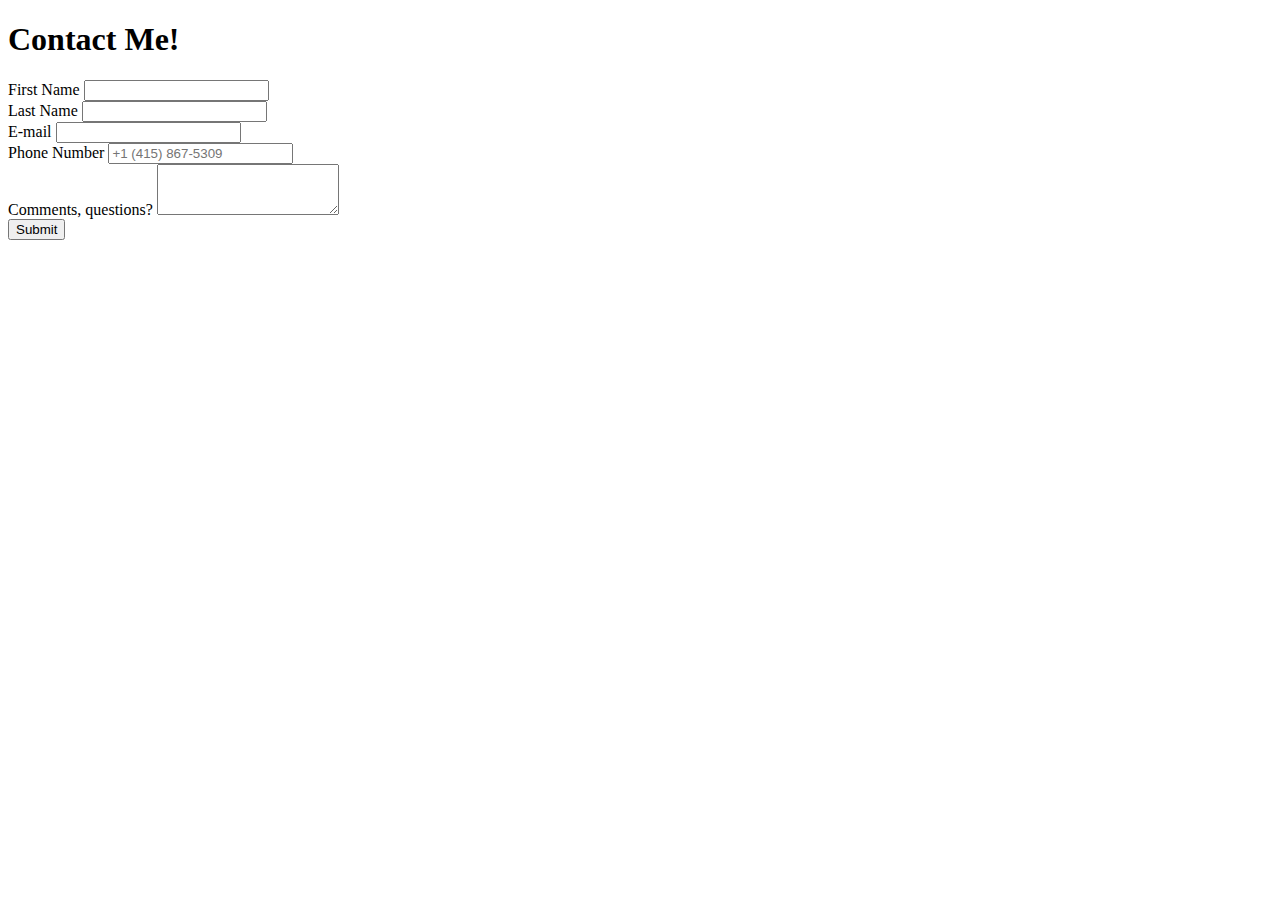
==== index.html @ 3658ce27 "Add files via upload" ====
<!doctype html>
<html lang="en">
  <head>
    <!-- Required meta tags -->
    <meta charset="utf-8">
    <meta name="viewport" content="width=device-width, initial-scale=1">

    <!-- Bootstrap CSS -->
    <link href="https://cdn.jsdelivr.net/npm/bootstrap@5.0.1/dist/css/bootstrap.min.css" rel="stylesheet" integrity="sha384-+0n0xVW2eSR5OomGNYDnhzAbDsOXxcvSN1TPprVMTNDbiYZCxYbOOl7+AMvyTG2x" crossorigin="anonymous">

    <title>Hello, world!</title>
  </head>
  <body>

    <div class="container mt-5">
        <h1>Contact Me!</h1>
        <form class="row g-3" action="https://formsubmit.co/segitunk.kvizapp@gmail.com" method="POST">
          <!-- Honeypot -->
          <input type="text" name="_honey" style="display: none;">

          <!-- Disable Captcha -->
          <input type="hidden" name="_captcha" value="false">

          <input type="hidden" name="_next" value="https://haydn5.github.io/formsubmitdemo/success.html" >

          <div class="col-md-6">
            <label for="firstName" class="form-label">First Name</label>
            <input type="text" class="form-control" name="name" id="firstName" required>
          </div>
          <div class="col-md-6">
            <label for="lastName" class="form-label">Last Name</label>
            <input type="text" class="form-control" name="Last&nbsp;Name" id="lastName" required>
          </div>
          <div class="col-md-8">
            <label for="emailInfo" class="form-label">E-mail</label>
            <input type="email" class="form-control" name="email" id="emailInfo" required>
          </div>
          <div class="col-md-4">
            <label for="phoneNumber" class="form-label">Phone Number</label>
            <input type="text" class="form-control" name="phone" id="phoneNumber" placeholder="+1 (415) 867-5309">
          </div>
          <div class="col-md-12">
            <label for="comments" class="form-label">Comments, questions?</label>
            <textarea class="form-control" id="comments" name="comments,&nbsp;questions" rows="3" required></textarea>
          </div>
          <div class="col-md-12">
            <button type="submit" class="btn btn-primary">Submit</button>
          </div>
        </form>
    </div>

    <!-- Optional JavaScript; choose one of the two! -->

    <!-- Option 1: Bootstrap Bundle with Popper -->
    <script src="https://cdn.jsdelivr.net/npm/bootstrap@5.0.1/dist/js/bootstrap.bundle.min.js" integrity="sha384-gtEjrD/SeCtmISkJkNUaaKMoLD0//ElJ19smozuHV6z3Iehds+3Ulb9Bn9Plx0x4" crossorigin="anonymous"></script>

    <!-- Option 2: Separate Popper and Bootstrap JS -->
    <!--
    <script src="https://cdn.jsdelivr.net/npm/@popperjs/core@2.9.2/dist/umd/popper.min.js" integrity="sha384-IQsoLXl5PILFhosVNubq5LC7Qb9DXgDA9i+tQ8Zj3iwWAwPtgFTxbJ8NT4GN1R8p" crossorigin="anonymous"></script>
    <script src="https://cdn.jsdelivr.net/npm/bootstrap@5.0.1/dist/js/bootstrap.min.js" integrity="sha384-Atwg2Pkwv9vp0ygtn1JAojH0nYbwNJLPhwyoVbhoPwBhjQPR5VtM2+xf0Uwh9KtT" crossorigin="anonymous"></script>
    -->
  </body>
</html>
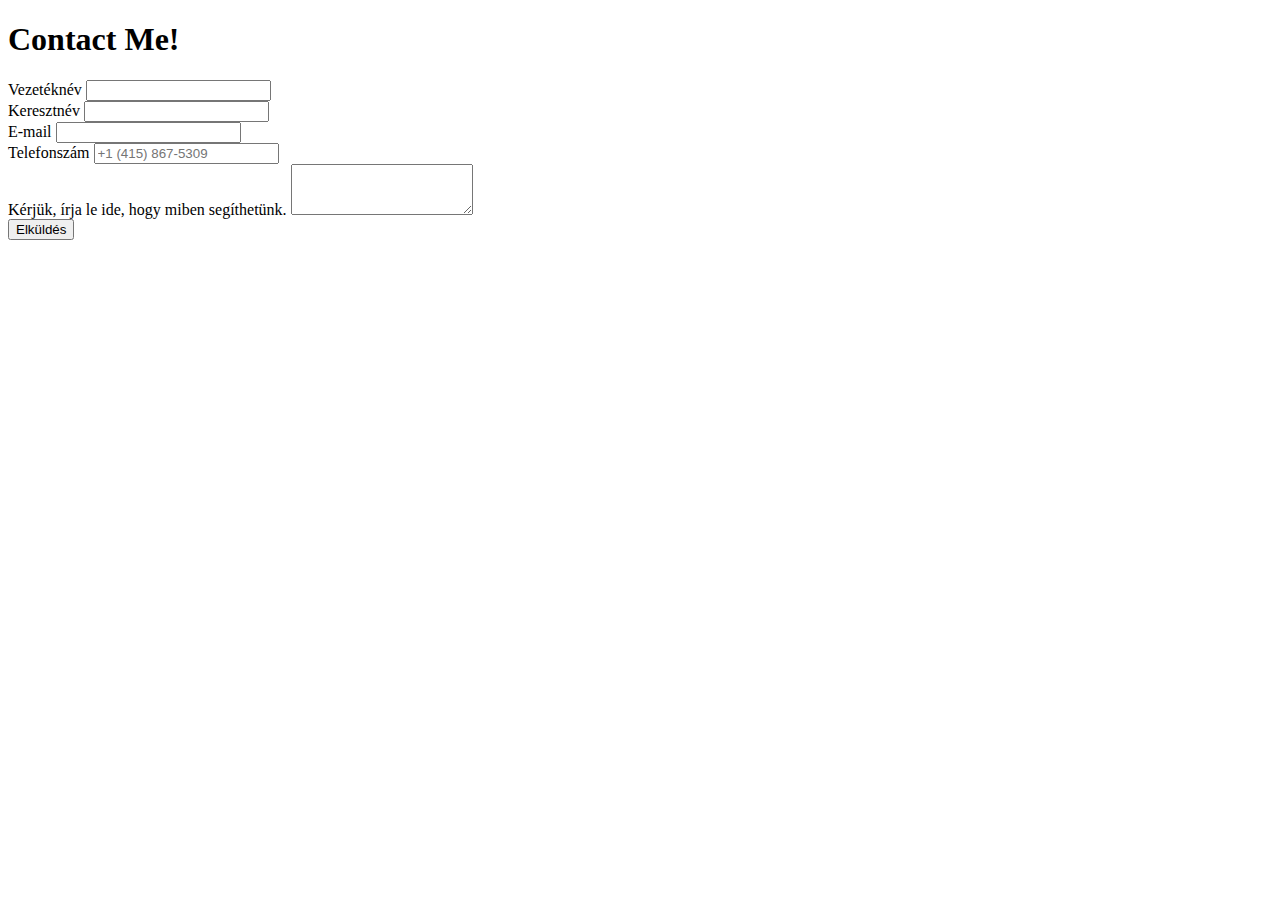
==== commit 0aef19b8: "Add files via upload" ====
--- a/index.html
+++ b/index.html
@@ -14,21 +14,21 @@
 
     <div class="container mt-5">
         <h1>Contact Me!</h1>
-        <form class="row g-3" action="https://formsubmit.co/segitunk.kvizapp@gmail.com" method="POST">
+        <form class="row g-3" action="https://formsubmit.co/76c58b5f3eb065d0e44f9408ce600910" method="POST">
           <!-- Honeypot -->
           <input type="text" name="_honey" style="display: none;">
 
           <!-- Disable Captcha -->
           <input type="hidden" name="_captcha" value="false">
 
-          <input type="hidden" name="_next" value="https://haydn5.github.io/formsubmitdemo/success.html" >
+          <input type="hidden" name="_next" value="https://kvizapp.github.io/sumbitdemocheck/success.html" >
 
           <div class="col-md-6">
-            <label for="firstName" class="form-label">First Name</label>
+            <label for="firstName" class="form-label">Vezetéknév</label>
             <input type="text" class="form-control" name="name" id="firstName" required>
           </div>
           <div class="col-md-6">
-            <label for="lastName" class="form-label">Last Name</label>
+            <label for="lastName" class="form-label">Keresztnév</label>
             <input type="text" class="form-control" name="Last&nbsp;Name" id="lastName" required>
           </div>
           <div class="col-md-8">
@@ -36,15 +36,15 @@
             <input type="email" class="form-control" name="email" id="emailInfo" required>
           </div>
           <div class="col-md-4">
-            <label for="phoneNumber" class="form-label">Phone Number</label>
+            <label for="phoneNumber" class="form-label">Telefonszám</label>
             <input type="text" class="form-control" name="phone" id="phoneNumber" placeholder="+1 (415) 867-5309">
           </div>
           <div class="col-md-12">
-            <label for="comments" class="form-label">Comments, questions?</label>
+            <label for="comments" class="form-label">Kérjük, írja le ide, hogy miben segíthetünk.</label>
             <textarea class="form-control" id="comments" name="comments,&nbsp;questions" rows="3" required></textarea>
           </div>
           <div class="col-md-12">
-            <button type="submit" class="btn btn-primary">Submit</button>
+            <button type="submit" class="btn btn-primary">Elküldés</button>
           </div>
         </form>
     </div>
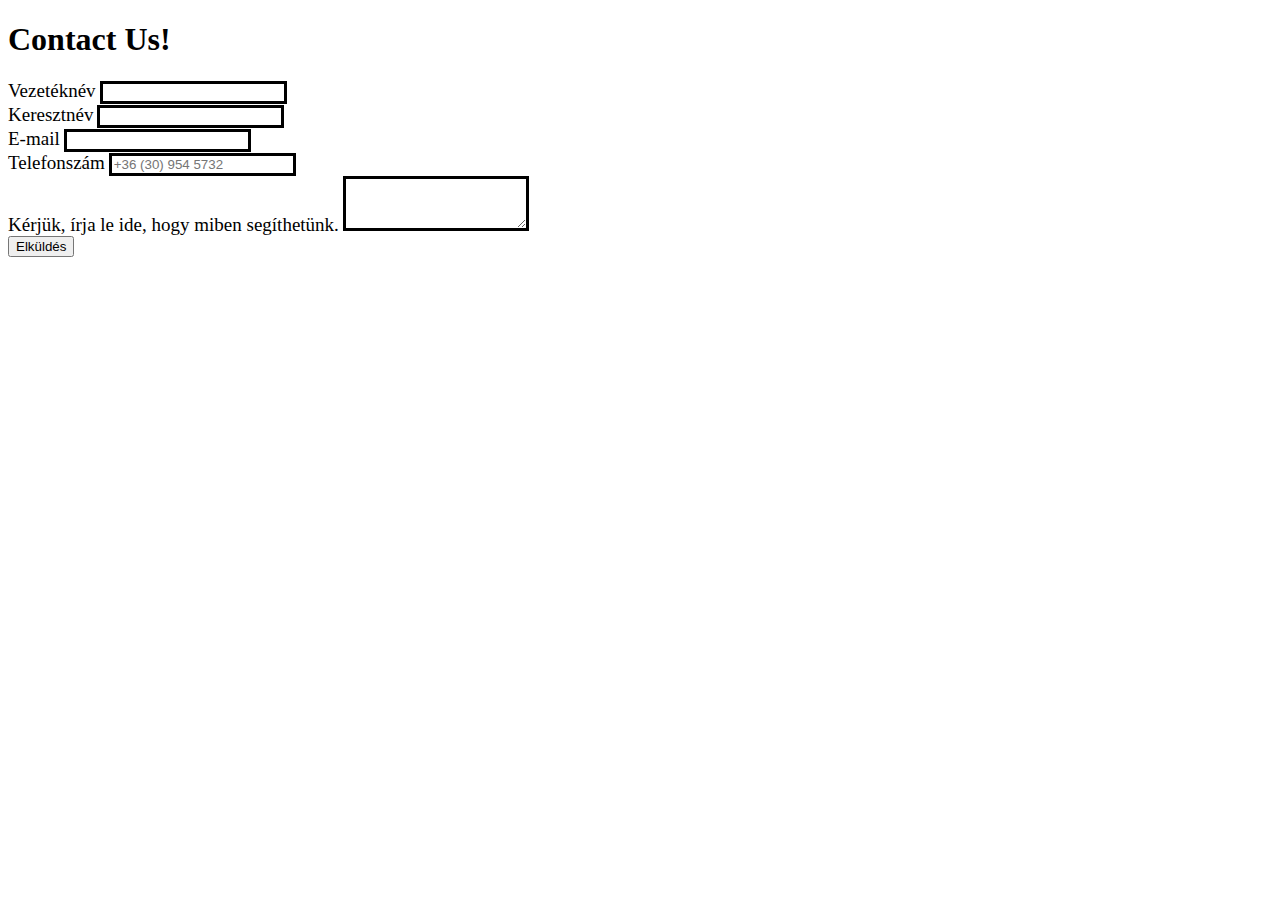
==== commit 231005dd: "Add files via upload" ====
--- a/index.html
+++ b/index.html
@@ -1,47 +1,55 @@
 <!doctype html>
-<html lang="en">
+<html lang="hu">
   <head>
-    <!-- Required meta tags -->
+   
     <meta charset="utf-8">
     <meta name="viewport" content="width=device-width, initial-scale=1">
 
-    <!-- Bootstrap CSS -->
+    
     <link href="https://cdn.jsdelivr.net/npm/bootstrap@5.0.1/dist/css/bootstrap.min.css" rel="stylesheet" integrity="sha384-+0n0xVW2eSR5OomGNYDnhzAbDsOXxcvSN1TPprVMTNDbiYZCxYbOOl7+AMvyTG2x" crossorigin="anonymous">
 
-    <title>Hello, world!</title>
+    <title>Kvíz app - Support</title>
+    <style>
+      .box {
+        border: 0.2rem solid black;
+      }
+      .font {
+        font-size: 19px;
+      }
+    </style>
   </head>
   <body>
 
     <div class="container mt-5">
-        <h1>Contact Me!</h1>
+        <h1>Contact Us!</h1>
         <form class="row g-3" action="https://formsubmit.co/76c58b5f3eb065d0e44f9408ce600910" method="POST">
-          <!-- Honeypot -->
+         
           <input type="text" name="_honey" style="display: none;">
 
-          <!-- Disable Captcha -->
+          
           <input type="hidden" name="_captcha" value="false">
 
           <input type="hidden" name="_next" value="https://kvizapp.github.io/sumbitdemocheck/success.html" >
 
           <div class="col-md-6">
-            <label for="firstName" class="form-label">Vezetéknév</label>
-            <input type="text" class="form-control" name="name" id="firstName" required>
+            <label for="firstName" class="form-label font">Vezetéknév</label>
+            <input type="text" class="form-control box" name="name" id="firstName" required>
           </div>
           <div class="col-md-6">
-            <label for="lastName" class="form-label">Keresztnév</label>
-            <input type="text" class="form-control" name="Last&nbsp;Name" id="lastName" required>
+            <label for="lastName" class="form-label font">Keresztnév</label>
+            <input type="text" class="form-control box" name="Last&nbsp;Name" id="lastName" required>
           </div>
           <div class="col-md-8">
-            <label for="emailInfo" class="form-label">E-mail</label>
-            <input type="email" class="form-control" name="email" id="emailInfo" required>
+            <label for="emailInfo" class="form-label font">E-mail</label>
+            <input type="email" class="form-control box" name="email" id="emailInfo" required>
           </div>
           <div class="col-md-4">
-            <label for="phoneNumber" class="form-label">Telefonszám</label>
-            <input type="text" class="form-control" name="phone" id="phoneNumber" placeholder="+1 (415) 867-5309">
+            <label for="phoneNumber" class="form-label font">Telefonszám</label>
+            <input type="text" class="form-control box" name="phone" id="phoneNumber" placeholder="+36 (30) 954 5732">
           </div>
           <div class="col-md-12">
-            <label for="comments" class="form-label">Kérjük, írja le ide, hogy miben segíthetünk.</label>
-            <textarea class="form-control" id="comments" name="comments,&nbsp;questions" rows="3" required></textarea>
+            <label for="comments" class="form-label font">Kérjük, írja le ide, hogy miben segíthetünk.</label>
+            <textarea class="form-control box" id="comments" name="comments,&nbsp;questions" rows="3" required></textarea>
           </div>
           <div class="col-md-12">
             <button type="submit" class="btn btn-primary">Elküldés</button>
@@ -49,15 +57,10 @@
         </form>
     </div>
 
-    <!-- Optional JavaScript; choose one of the two! -->
+   
 
-    <!-- Option 1: Bootstrap Bundle with Popper -->
+ 
     <script src="https://cdn.jsdelivr.net/npm/bootstrap@5.0.1/dist/js/bootstrap.bundle.min.js" integrity="sha384-gtEjrD/SeCtmISkJkNUaaKMoLD0//ElJ19smozuHV6z3Iehds+3Ulb9Bn9Plx0x4" crossorigin="anonymous"></script>
 
-    <!-- Option 2: Separate Popper and Bootstrap JS -->
-    <!--
-    <script src="https://cdn.jsdelivr.net/npm/@popperjs/core@2.9.2/dist/umd/popper.min.js" integrity="sha384-IQsoLXl5PILFhosVNubq5LC7Qb9DXgDA9i+tQ8Zj3iwWAwPtgFTxbJ8NT4GN1R8p" crossorigin="anonymous"></script>
-    <script src="https://cdn.jsdelivr.net/npm/bootstrap@5.0.1/dist/js/bootstrap.min.js" integrity="sha384-Atwg2Pkwv9vp0ygtn1JAojH0nYbwNJLPhwyoVbhoPwBhjQPR5VtM2+xf0Uwh9KtT" crossorigin="anonymous"></script>
-    -->
   </body>
 </html>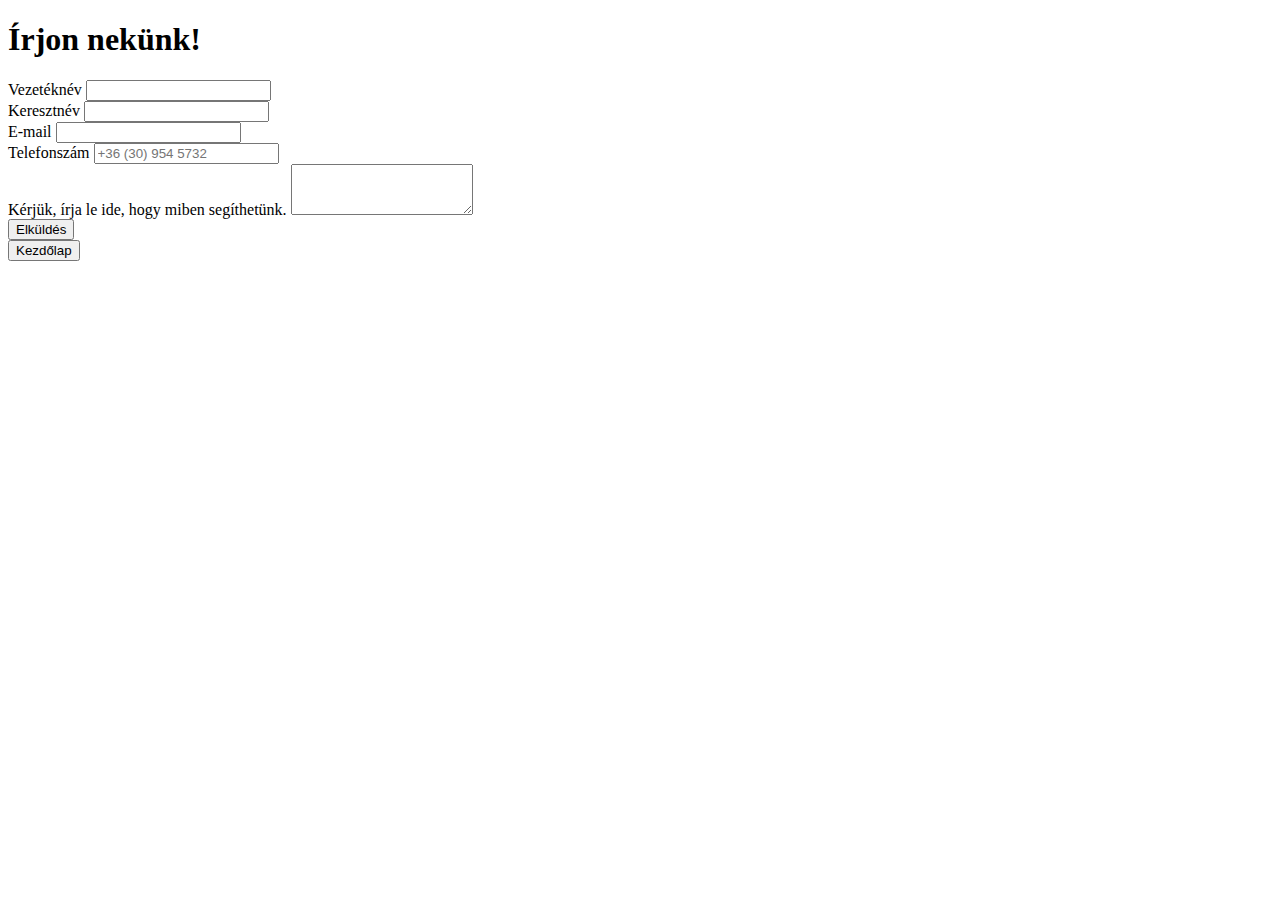
==== commit 539b0502: "Add files via upload" ====
--- a/index.html
+++ b/index.html
@@ -7,21 +7,19 @@
 
     
     <link href="https://cdn.jsdelivr.net/npm/bootstrap@5.0.1/dist/css/bootstrap.min.css" rel="stylesheet" integrity="sha384-+0n0xVW2eSR5OomGNYDnhzAbDsOXxcvSN1TPprVMTNDbiYZCxYbOOl7+AMvyTG2x" crossorigin="anonymous">
+   <link rel="stylesheet" href="support.css">
+   <link rel="stylesheet" href="mainpage.css">
 
     <title>Kvíz app - Support</title>
     <style>
-      .box {
-        border: 0.2rem solid black;
-      }
-      .font {
-        font-size: 19px;
-      }
+    
+   
     </style>
   </head>
   <body>
 
     <div class="container mt-5">
-        <h1>Contact Us!</h1>
+        <h1>Írjon nekünk!</h1>
         <form class="row g-3" action="https://formsubmit.co/76c58b5f3eb065d0e44f9408ce600910" method="POST">
          
           <input type="text" name="_honey" style="display: none;">
@@ -56,10 +54,10 @@
           </div>
         </form>
     </div>
+    <a href="index.html"><button class="gomb d-none d-lg-block">Kezdőlap</button></a>
+   
 
    
-
- 
     <script src="https://cdn.jsdelivr.net/npm/bootstrap@5.0.1/dist/js/bootstrap.bundle.min.js" integrity="sha384-gtEjrD/SeCtmISkJkNUaaKMoLD0//ElJ19smozuHV6z3Iehds+3Ulb9Bn9Plx0x4" crossorigin="anonymous"></script>
 
   </body>
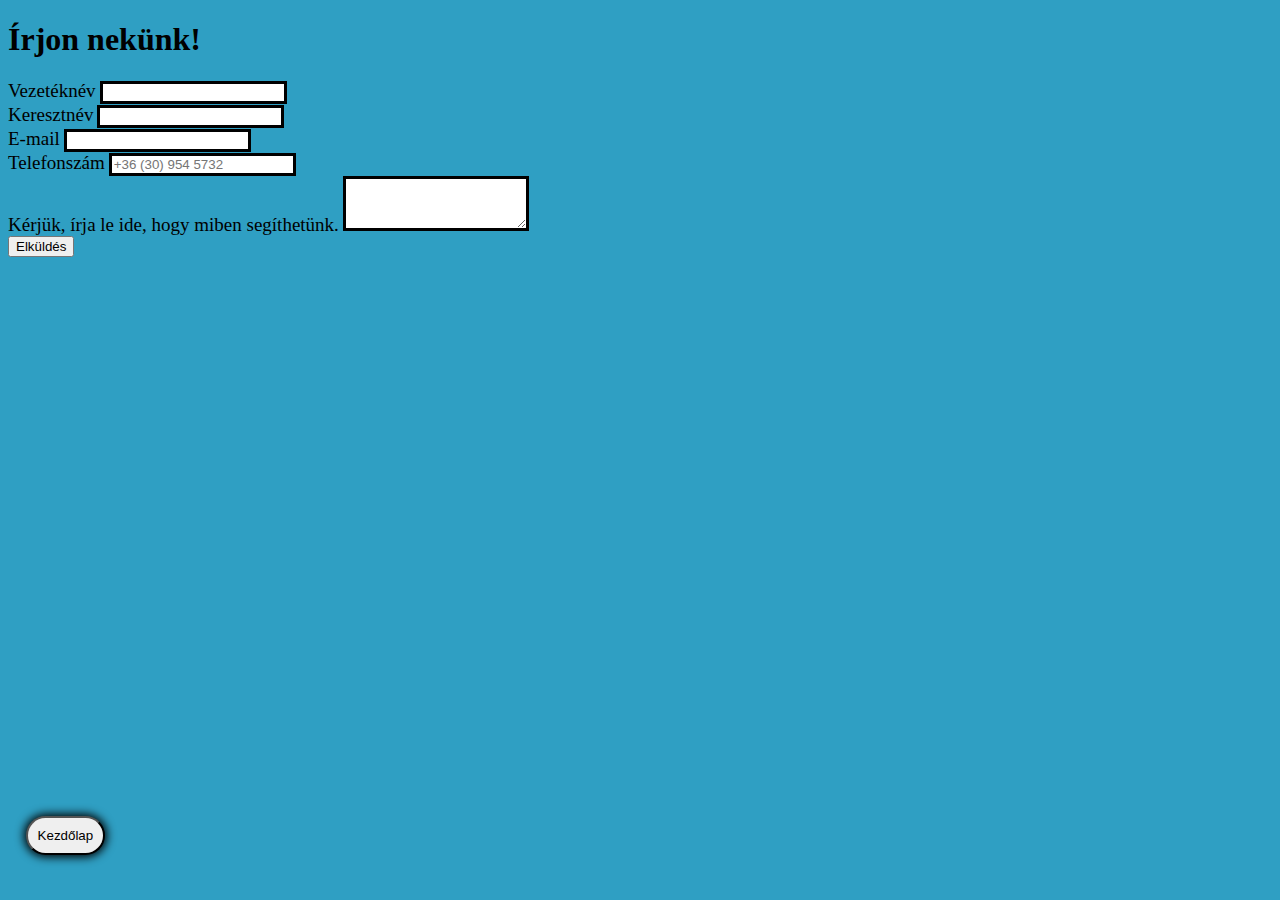
==== commit 4a94c333: "Add files via upload" ====
--- a/index.html
+++ b/index.html
@@ -54,7 +54,7 @@
           </div>
         </form>
     </div>
-    <a href="index.html"><button class="gomb d-none d-lg-block">Kezdőlap</button></a>
+    <a href="https://kvizapp.github.io/mainpage/index.html"><button class="gomb d-none d-lg-block">Kezdőlap</button></a>
    
 
    
--- a/support.css
+++ b/support.css
@@ -0,0 +1,23 @@
+.box {
+    border: 0.2rem solid black;
+  }
+  .font {
+    font-size: 19px;
+  }
+  body {
+    background-color: #2F9FC3;
+  }
+
+  .gomb {
+    border-radius: 20px;
+    padding: 10px 10px;
+    box-shadow: 0 0 10px 2px;
+    position:absolute;
+    bottom: 5%;
+    left:2%;
+   
+}
+
+.gomb:hover {
+    color: blue;
+}